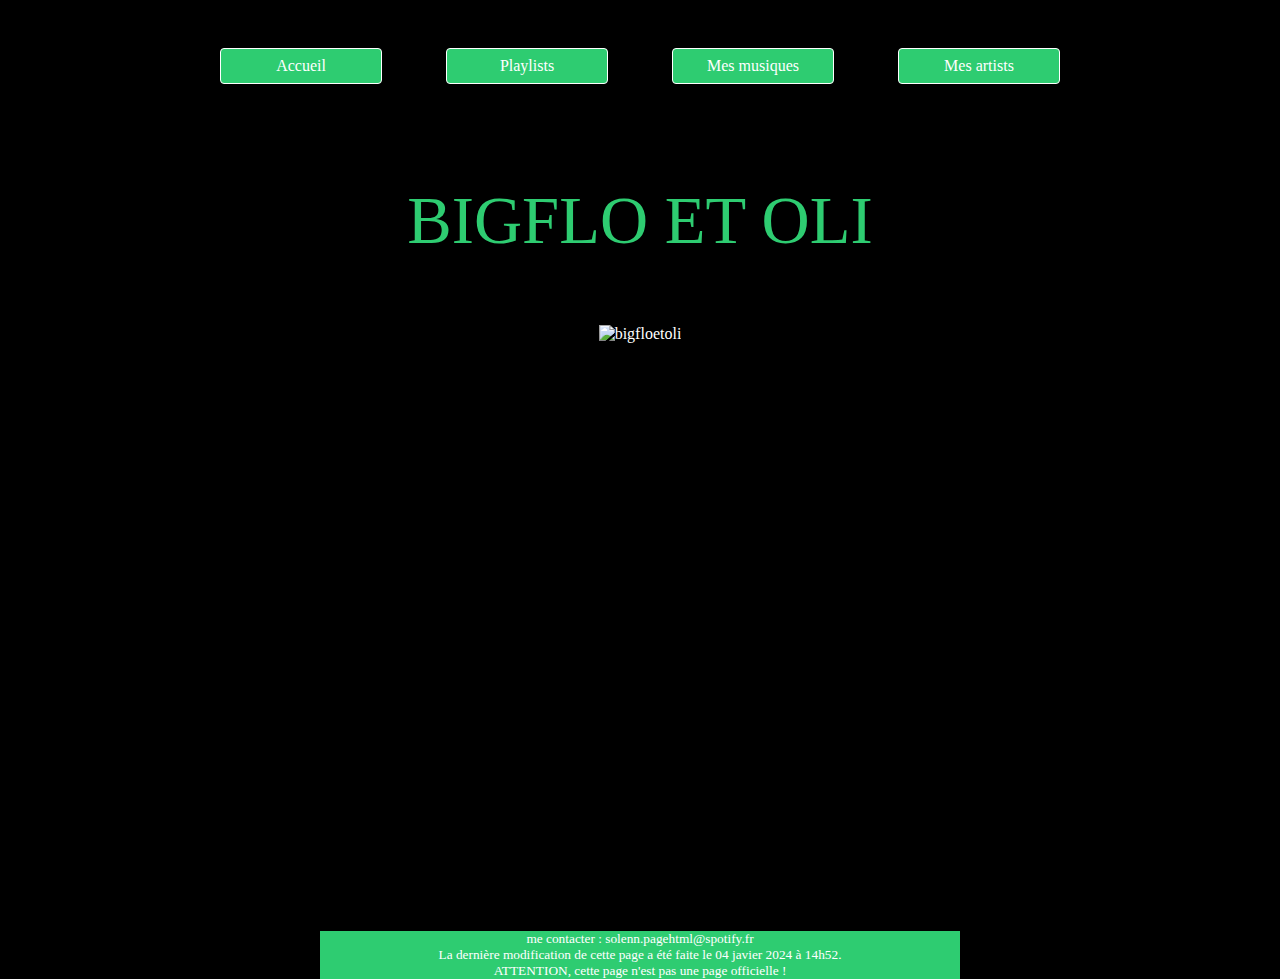
==== bigfloetoli.html @ 8b3405bf "Create bigfloetoli.html" ====
<!DOCTYPE html>
<!--
To change this license header, choose License Headers in Project Properties.
To change this template file, choose Tools | Templates
and open the template in the editor.
-->
<html>
    <head>
        <title>spotify</title>
        <meta charset="UTF-8">
        <meta name="viewport" content="width=device-width, initial-scale=1.0">
        <link href="css/MonStyle.css" rel="stylesheet" type="text/css"/>
    </head>
    
    <body <div class="muzieknootjes">
  <div class="noot-1">
  &#9835; &#9833;
    </div>
<div class="noot-2">
  &#9833;
</div>
<div class="noot-3">
  &#9839; &#9834;
</div>
<div class="noot-4">
  &#119070;
</div>
            
 <div class="noot-5">
 &#119074;
</div>
            
 <div class="noot-6">
  &#119137;
</div>
            
 <div class="noot-7">
  &#9834;
</div>

 <div class="noot-8">
  &#119074;
</div>
            
 <div class="noot-9">
  &#9834;
</div>
            
 <div class="noot-10">
  &#119070;
</div>
        <header>
            
            
            <ul class=menu> 
                
                
                
                
                <li>
                <input type="checkbox" id="list-item-1">
                <label for="list-item-1" >Accueil</label>
                <ul>
                  <li><a href= 'index.html'> Revenir à l'accueil</a></li>
                  <li><a href= 'https://open.spotify.com/intl-fr'> Site officiel</a></li>
                  <li><a href= 'https://www.youtube.com/watch?v=ANknCWAOQK4'> Présentation vidéo de la plateforme</a></li>
                  
                  
                  
                </ul>
            </li>
                
                
                
              <li>
                   <input type="checkbox" id="list-item-2" >
                <label for="list-item-2" class="first" >Playlists</label>
                <ul>
                  <li><a href= 'https://open.spotify.com/playlist/37i9dQZF1EIgbjUtLiWmHt'> Rap</a></li>
                  <li> <a href= 'https://open.spotify.com/playlist/3ZgmfR6lsnCwdffZUan8EA'> Pop</a></li>
                  <li><a href= 'https://open.spotify.com/genre/0JQ5DAqbMKFDXXwE9BDJAr'> Rock</a></li>
                  <li><a href= 'https://open.spotify.com/genre/0JQ5DAqbMKFBweu2euf3Sj'>Variété française</a></li>
                  <li><a href= 'https://open.spotify.com/search'>Parcourir différentes playlists</a></li>
                </ul>
              </li>
            <li>
                <input type="checkbox" id="list-item-3">
                <label for="list-item-3">Mes musiques</label>
                <ul>
                  <li><a href= 'https://open.spotify.com/intl-fr/track/0tgVpDi06FyKpA1z0VMD4v'> Ed sheeran : perfect</a></li>
                  <li><a href= 'https://open.spotify.com/intl-fr/track/1BxfuPKGuaTgP7aM0Bbdwr'> Taylor swift : cruel summer</a></li>
                  <li><a href= 'https://open.spotify.com/playlist/16hcZafNcT0Y5nmgSfCHfR'> Harry styles : as it was </a></li>
                  <li><a href= 'https://open.spotify.com/intl-fr/track/0VjIjW4GlUZAMYd2vXMi3b'> The weeknd : blinding lights</a></li>
                  <li><a href= 'https://open.spotify.com/intl-fr/artist/3bRGJQd7b4lE3ZAEMfOXJp'> Luidji : reste en vie </a></li>
                </ul>
            </li>
              
              
    
            <li> 
              <input type="checkbox" id="list-item-4">
              <label for="list-item-4" class="last">Mes artists</label>
              <ul>
                <li><a href= "edsheeran.html"> Ed sheeran</a></li>
                  <li><a href= 'taylorswift.html'> Taylor swift</a></li>
              <li><a href= 'luidji.html'> Luidji</a></li>
                  <li><a href= 'theweeknd.html'> The weeknd </a></li>
                      <li><a href= ''> Bigflo et oli </a></li>
               
              </ul>
            
           </li>



                
        </ul>
        </header>
        
        
        <p id="monTitre">BIGFLO ET OLI</p>
        
        
           <p id="monImage">
               <a> <img src="images/bigfloetoli.jpg" alt="bigfloetoli" style="width:20%"/> </a>
               <br><br><br><br><br><br><br>
            </p>
            
     <iframe style="border-radius:12px"
             src="https://open.spotify.com/embed/track/4BEWiTPV0v87mBryf7gdxK?utm_source=generator"
             width="19%" height="352" frameBorder="0" allowfullscreen="" 
             allow="autoplay; clipboard-write; encrypted-media; fullscreen; picture-in-picture"
             loading="lazy"></iframe>
            
            
            <iframe style="border-radius:12px" 
                    src="https://open.spotify.com/embed/track/78iwevM29hXavHtX1sQekL?utm_source=generator"
                    width="19%" height="352" frameBorder="0" allowfullscreen="" 
                    allow="autoplay; clipboard-write; encrypted-media; fullscreen; picture-in-picture"
                    loading="lazy"></iframe>
            
            
            <iframe style="border-radius:12px" 
                    src="https://open.spotify.com/embed/track/3KfcM6hHFpjs7z9fkAlRhD?utm_source=generator" 
                    width="19%" height="352" frameBorder="0"
                    allowfullscreen="" 
                    allow="autoplay; clipboard-write; encrypted-media; fullscreen; picture-in-picture" 
                    loading="lazy"></iframe>
            
            
            <iframe style="border-radius:12px" 
                    src="https://open.spotify.com/embed/track/63siBeZzxXVaY0uASns1V2?utm_source=generator&theme=0" 
                    width="19%" height="352" frameBorder="0" allowfullscreen="" 
                    allow="autoplay; clipboard-write; encrypted-media; fullscreen; picture-in-picture" 
                    loading="lazy"></iframe>
            
            <iframe style="border-radius:12px" 
                    src="https://open.spotify.com/embed/track/4dEIdPutdmGRP2zxIXCB4S?utm_source=generator"
                    width="19%" height="352" frameBorder="0" 
                    allowfullscreen="" 
                    allow="autoplay; clipboard-write; encrypted-media; fullscreen; picture-in-picture" 
                    loading="lazy"></iframe>
            
            
                         <br><br><br><br><br><br><br>
           
           <header id="mesinfos"> me contacter : solenn.pagehtml@spotify.fr <br>                                                                      
           
           La dernière modification de cette page a été faite le 04 javier 2024 à 14h52.<br>
           ATTENTION, cette page n'est pas une page officielle !</header>
---- css/MonStyle.css ----
/*
To change this license header, choose License Headers in Project Properties.
To change this template file, choose Tools | Templates
and open the template in the editor.
*/
/* 
    Created on : 13 nov. 2023, 11:57:55
    Author     : SOLENN.PRETESEILLE
*/
 
@import url(https://fonts.googleapis.com/css?family=Roboto);





#monTitre{
 color:#2ECC71;
 font-size:50pt;
 font-family: "Arial Black";
 text-align:center;
 
}

#monImage{
 text-align:center;
 
}

#monTexte{
 color:white;
 font-size:10pt;
 font-family: "Arial Black";
 text-align:center;
}


#mesinfos{
 color:white;
 font-size:10pt;
 font-family: "Arial Black";
 text-align:center;
 background-color: #2ECC71;
}




.menu li {

    list-style-type: none ;       /* Suppression des puces */    

}





.menu {

    display: flex;              /* Transformation en flexbox */
    padding:0;                  /* Suppression des marges internes */
    background-color: #iy;     /* Ajout de la couleur d'arrière-plan */
    justify-content: center     /* Alignements des liens dans le menu */

}



.menu a {

    display:block;                /* Transformation en block */
    min-width: 120px;             /* Largeur minimale des liens */   

    
    margin: 2rem;               /* Marges externes (1 valeurs = 4 directions) */
    padding: 0.5rem 0;            /* Marges internes (2 valeurs = haut/bas et gauche/droite)*/
    text-align: center;           /* Centrage du texte */   
    background-color:#2ECC71;    /* Arrière-plan */
    color:white ;                  /* Couleur du texte */
    text-decoration: none;        /* Suppression du soulignement */
    border: 1px solid white;       /* Ajout d'une bordure */
    border-radius: 4px;           /* Arrondis des bordures */
    transition: all 1s ;          /* Ajout des effets de transition */

}
.menu label {

    display:block;                /* Transformation en block */
    min-width: 120px;             /* Largeur minimale des liens */   

    
    margin: 2rem;               /* Marges externes (1 valeurs = 4 directions) */
    padding: 0.5rem 0;            /* Marges internes (2 valeurs = haut/bas et gauche/droite)*/
    text-align: center;           /* Centrage du texte */   
    background-color:#2ECC71;    /* Arrière-plan */
    color:white ;                  /* Couleur du texte */
    text-decoration: none;        /* Suppression du soulignement */
    border: 1px solid white;       /* Ajout d'une bordure */
    border-radius: 4px;           /* Arrondis des bordures */
    transition: all 1s ;          /* Ajout des effets de transition */

}





/*.menu a.actif {    

    background-color: #8A8A8A ; 

    color: black ;

    border-color: black ;

}*/

.menu a:hover,
.menu a:hover.actif{
  background-color: #2ECC71;
  color: white;
  border-color: white;
}
.menu label:hover,
.menu label:hover.actif{
  background-color: #2ECC71;
  color: white;
  border-color: white;
}



input[type="checkbox"]{
  position: absolute;
  left: -9999px;
}

input[type="checkbox"] ~ ul{
  height: 0;
  transform: scaleY(0);
}

input[type="checkbox"]:checked ~ ul{
  height: 100%;
  transform-origin: top;
  transition: transform .2s ease-out;
  transform: scaleY(1); 
}

input[type="checkbox"]:checked + label{
  background-color: black;
  color: white;
  border-color: white;
}





body {
  display: flex;
  justify-content: center;
  align-items: center;
  min-height: 100vh;
  background-color: black;
  color: white;
}

.muzieknootjes {
  display: block;
  margin: auto;
  position: relative;
  width: 50%;
  min-width: 300px;
  height: 200px;
  border: 0px solid #000;
}

.noot-1,
.noot-2,
.noot-3,
.noot-4, 
.noot-5,
.noot-6,
.noot-7,
.noot-8,
.noot-9,
.noot-10{
  position: absolute;
  animation: notes 2s infinite linear;
  font-size: 50px;
  opacity: 0;
}

.noot-1 {
  top: 400px;
  left: 0;
  animation-delay: 0.5s;
  
}

.noot-2 {
  top: 500px;
  right: 0%;
  animation-delay: 1s;
}

.noot-3 {
  top: 90px;
  left: 20%;
  animation-delay: 1.5s;
}

.noot-4 {
  top: 40px;
  right: 20%;
  animation-delay: 2s;
}

.noot-5 {
  top: 600px;
  left: 50%;
  animation-delay: 2.5s;
}

.noot-6 {
  top: 20px;
  right: 50%;
  animation-delay: 3s;
}

.noot-7 {
  top: 60px;
  left: 80%;
  animation-delay: 2.5s;
}

.noot-8 {
  top: 350px;
  right: 80%;
  animation-delay: 2s;
}

.noot-9 {
  top: 600px;
  left: 100%;
  animation-delay: 1.5s;
}

.noot-10 {
  top: 10px;
  right: 100%;
  animation-delay: 1s;
}

@keyframes notes {
  0% {
    transform: scale(1) translate(0, 0);
    opacity: 0;
  }
  50% {
    opacity: 1;
    transform: scale(1.5) translate(50%, -50%);
  }
  80% {
    opacity: 0;
    transform: scale(1.5) translate(100%, -100%);
  }
  100% {
    transform: scale(1.5) translate(100%, -100%);
    opacity: 0;
  }
}

  color: white;
  border-color: white;
}
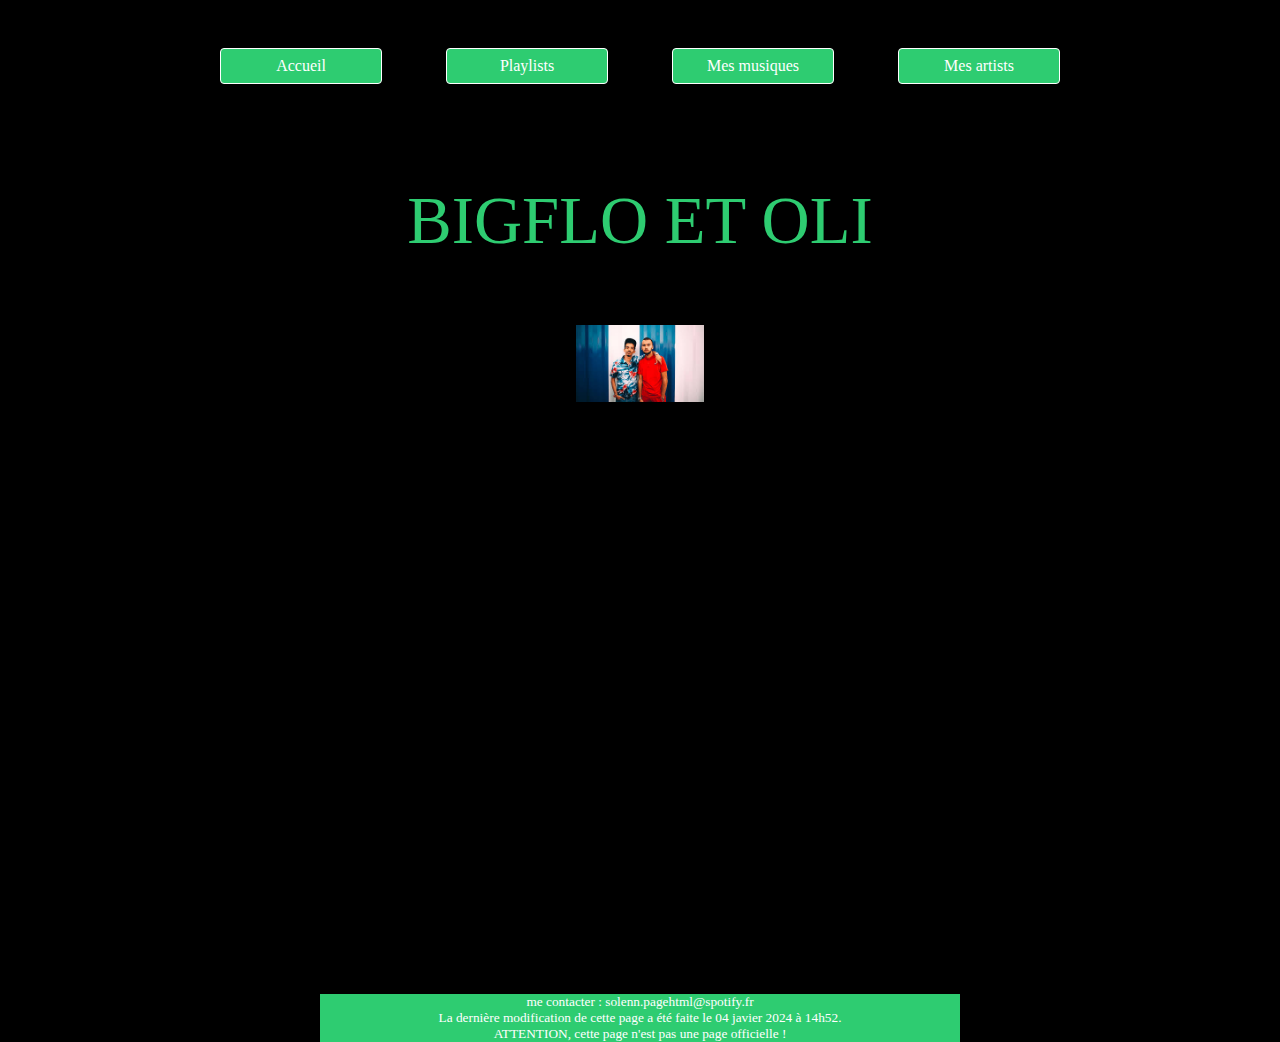
==== commit 9c187e87: "Update bigfloetoli.html" ====
--- a/bigfloetoli.html
+++ b/bigfloetoli.html
@@ -104,8 +104,8 @@
                 <li><a href= "edsheeran.html"> Ed sheeran</a></li>
                   <li><a href= 'taylorswift.html'> Taylor swift</a></li>
               <li><a href= 'luidji.html'> Luidji</a></li>
-                  <li><a href= 'theweeknd.html'> The weeknd </a></li>
-                      <li><a href= ''> Bigflo et oli </a></li>
+                  <li><a href= 'wd.html'> The weeknd </a></li>
+                      <li><a href= 'bigfloetoli.html'> Bigflo et oli </a></li>
                
               </ul>
             
